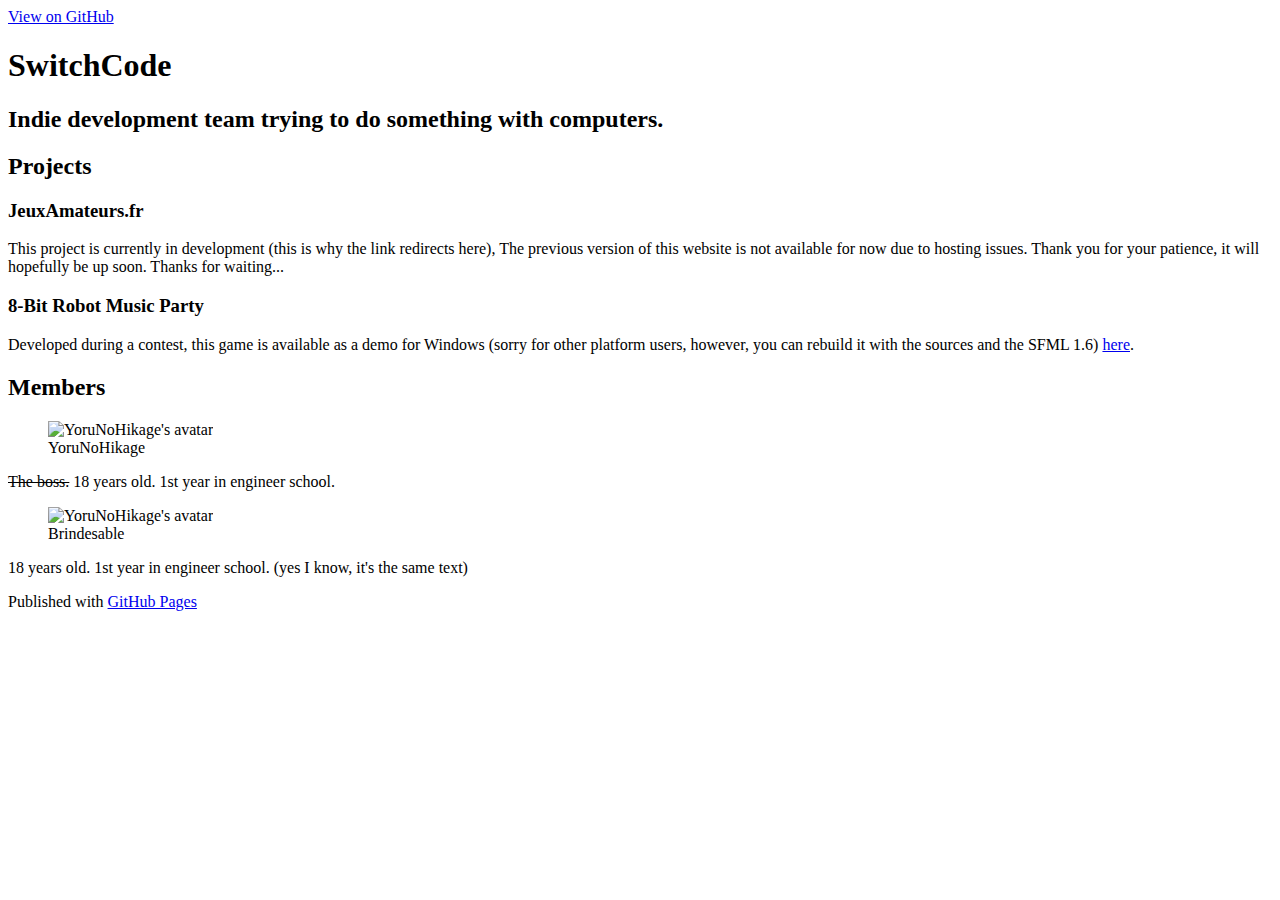
==== index.html @ cfffcea7 "Change the text a little bit." ====
<!DOCTYPE html>
<html>

  <head>
    <meta charset='utf-8' />
    <meta http-equiv="X-UA-Compatible" content="chrome=1" />
    <meta name="description" content="SwitchCode : Indie development team trying to do something with computers." />

    <link rel="stylesheet" type="text/css" media="screen" href="stylesheets/personal.css">

    <title>SwitchCode</title>
  </head>

  <body>

    <!-- HEADER -->
    <div id="header_wrap" class="outer">
        <header class="inner">
          <a id="forkme_banner" href="https://github.com/SwitchCode">View on GitHub</a>

          <h1 id="project_title">SwitchCode</h1>
          <h2 id="project_tagline">Indie development team trying to do something with computers.</h2>

        </header>
    </div>

    <!-- MAIN CONTENT -->
    <div id="main_content_wrap" class="outer">
      <section id="projects" class="inner">
		<h2>Projects</h2>
		<h3>JeuxAmateurs.fr</h3>
        <p>
			This project is currently in development (this is why the link redirects here), 
			The previous version of this website is not available for now due to hosting issues. Thank you for your patience, it will hopefully be up soon.
			Thanks for waiting...
		</p>
		<h3>8-Bit Robot Music Party</h3>
        <p>
			Developed during a contest, this game is available as a demo for Windows (sorry for other platform users, however, you can rebuild it with the sources and the 
			SFML 1.6) <a href="http://innovgame.efrei.fr/concours/rendu/2011/SwitchCode/index.html#telecharger">here</a>.
		</p>
      </section>
	  <section id="about_members" class="inner">
		<h2>Members</h2>
		<div class="member">
			<figure>
				<img src="https://si0.twimg.com/profile_images/2882585869/69c3a907b4d7dec8335385340bb9ef74.png" alt="YoruNoHikage's avatar" />
				<figcaption>YoruNoHikage</figcaption>
			</figure>
			<p><span style="text-decoration: line-through">The boss.</span> 18 years old. 1st year in engineer school.</p>
		</div>
		<div class="member">
			<figure>
				<img src="https://si0.twimg.com/profile_images/864663171/crevette.png" alt="YoruNoHikage's avatar" />
				<figcaption>Brindesable</figcaption>
			</figure>
			<p>18 years old. 1st year in engineer school. (yes I know, it's the same text)</p>
		</div>
	  </section>
    </div>

    <!-- FOOTER  -->
    <div id="footer_wrap" class="outer">
      <footer class="inner">
        <p>Published with <a href="http://pages.github.com">GitHub Pages</a></p>
      </footer>
    </div>

    

  </body>
</html>
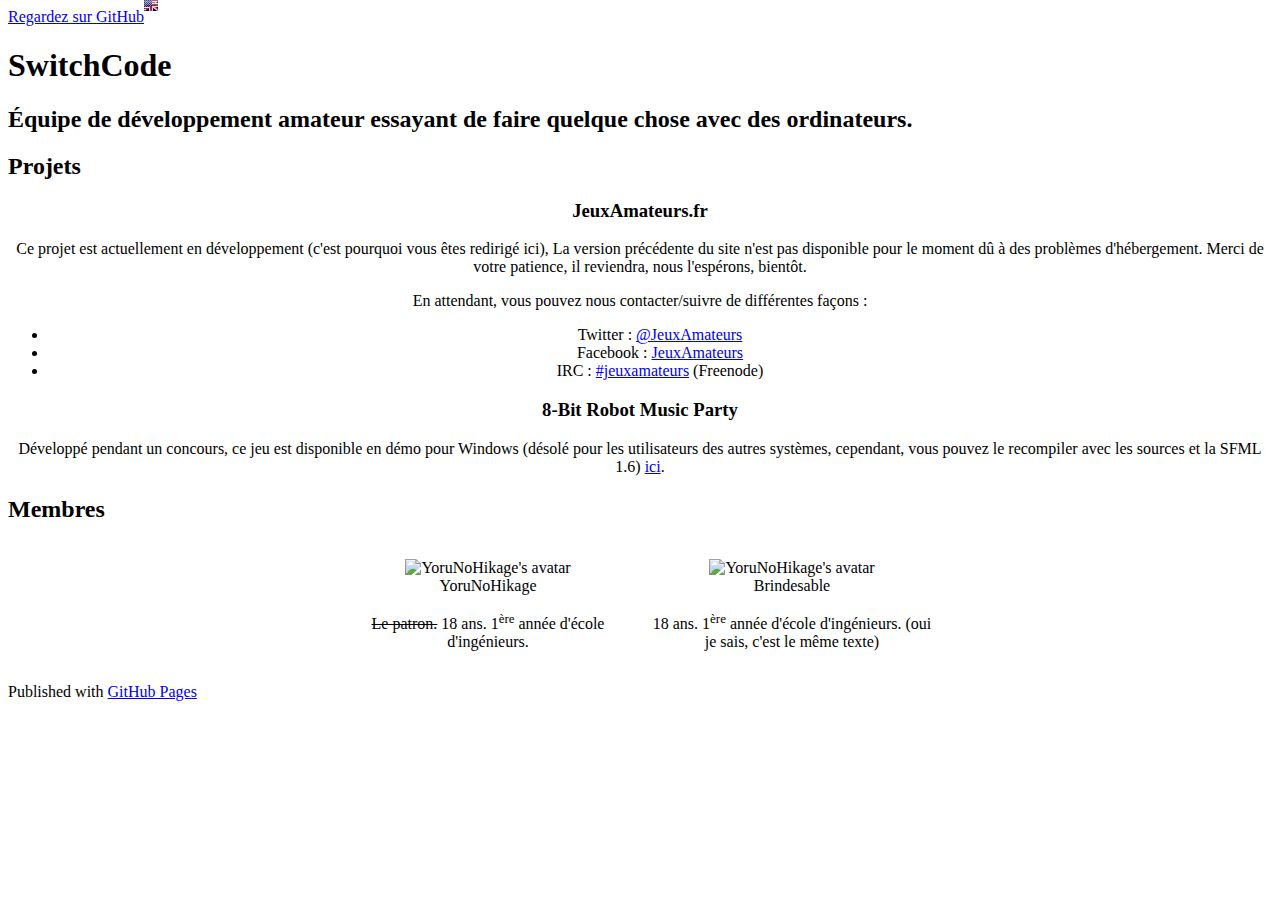
==== commit 15c32d8b: "Add french page and flags to switch." ====
--- a/index.html
+++ b/index.html
@@ -1,5 +1,5 @@
 <!DOCTYPE html>
-<html>
+<html lang="fr">
 
   <head>
     <meta charset='utf-8' />
@@ -16,10 +16,11 @@
     <!-- HEADER -->
     <div id="header_wrap" class="outer">
         <header class="inner">
-          <a id="forkme_banner" href="https://github.com/SwitchCode">View on GitHub</a>
+          <a id="forkme_banner" href="https://github.com/SwitchCode">Regardez sur GitHub</a>
+		  <a href="index-en.html" title="Go to english page"><img alt="English flag" class="flag" src="images/en.png"/></a>
 
           <h1 id="project_title">SwitchCode</h1>
-          <h2 id="project_tagline">Indie development team trying to do something with computers.</h2>
+          <h2 id="project_tagline">&Eacute;quipe de d&eacute;veloppement amateur essayant de faire quelque chose avec des ordinateurs.</h2>
 
         </header>
     </div>
@@ -27,34 +28,43 @@
     <!-- MAIN CONTENT -->
     <div id="main_content_wrap" class="outer">
       <section id="projects" class="inner">
-		<h2>Projects</h2>
+		<h2>Projets</h2>
 		<h3>JeuxAmateurs.fr</h3>
         <p>
-			This project is currently in development (this is why the link redirects here), 
-			The previous version of this website is not available for now due to hosting issues. Thank you for your patience, it will hopefully be up soon.
-			Thanks for waiting...
+			Ce projet est actuellement en d&eacute;veloppement (c'est pourquoi vous &ecirc;tes redirig&eacute; ici), 
+			La version pr&eacute;c&eacute;dente du site n'est pas disponible pour le moment d&ucirc; &agrave; des probl&egrave;mes d'h&eacute;bergement.
+			Merci de votre patience, il reviendra, nous l'esp&eacute;rons, bient&ocirc;t.
 		</p>
+		<p>
+			En attendant, vous pouvez nous contacter/suivre de diff&eacute;rentes fa&ccedil;ons :
+		</p>
+		<ul>
+			<li>Twitter : <a href="http://twitter.com/JeuxAmateurs" title="Twitter de JeuxAmateurs">@JeuxAmateurs</a></li>
+			<li>Facebook : <a href="http://facebook.com/JeuxAmateurs" title="Facebook de JeuxAmateurs">JeuxAmateurs</a></li>
+			<li>IRC : <a href="irc://irc.freenode.net/jeuxamateurs" title="Chan IRC de JeuxAmateurs">#jeuxamateurs</a> (Freenode)</li>
+		</ul>
 		<h3>8-Bit Robot Music Party</h3>
         <p>
-			Developed during a contest, this game is available as a demo for Windows (sorry for other platform users, however, you can rebuild it with the sources and the 
-			SFML 1.6) <a href="http://innovgame.efrei.fr/concours/rendu/2011/SwitchCode/index.html#telecharger">here</a>.
+			D&eacute;velopp&eacute; pendant un concours, ce jeu est disponible en d&eacute;mo pour Windows
+			(d&eacute;sol&eacute; pour les utilisateurs des autres syst&egrave;mes, cependant, vous pouvez le recompiler avec les sources et la SFML 1.6)
+			<a href="http://innovgame.efrei.fr/concours/rendu/2011/SwitchCode/index.html#telecharger">ici</a>.
 		</p>
       </section>
 	  <section id="about_members" class="inner">
-		<h2>Members</h2>
+		<h2>Membres</h2>
 		<div class="member">
 			<figure>
-				<img src="https://si0.twimg.com/profile_images/2882585869/69c3a907b4d7dec8335385340bb9ef74.png" alt="YoruNoHikage's avatar" />
+				<img src="http://si0.twimg.com/profile_images/3100788300/c54217bd410855538e44f33b69139725.png" alt="YoruNoHikage's avatar" />
 				<figcaption>YoruNoHikage</figcaption>
 			</figure>
-			<p><span style="text-decoration: line-through">The boss.</span> 18 years old. 1st year in engineer school.</p>
+			<p><span style="text-decoration: line-through">Le patron.</span> 18 ans. 1<sup>&egrave;re</sup> ann&eacute;e d'&eacute;cole d'ing&eacute;nieurs.</p>
 		</div>
 		<div class="member">
 			<figure>
-				<img src="https://si0.twimg.com/profile_images/864663171/crevette.png" alt="YoruNoHikage's avatar" />
+				<img src="http://si0.twimg.com/profile_images/864663171/crevette.png" alt="YoruNoHikage's avatar" />
 				<figcaption>Brindesable</figcaption>
 			</figure>
-			<p>18 years old. 1st year in engineer school. (yes I know, it's the same text)</p>
+			<p>18 ans. 1<sup>&egrave;re</sup> ann&eacute;e d'&eacute;cole d'ing&eacute;nieurs. (oui je sais, c'est le m&ecirc;me texte)</p>
 		</div>
 	  </section>
     </div>
--- a/stylesheets/personal.css
+++ b/stylesheets/personal.css
@@ -0,0 +1,33 @@
+@import url(stylesheet.css);
+
+h2 {
+	text-align: left;
+}
+
+section {
+	text-align: center;
+}
+
+.member {
+	max-width: 280px;
+	display: inline-block;
+	padding: 0 10px;
+}
+
+.member figure img {
+	width: 150px;
+}
+
+sup {
+	vertical-align: super;
+	font-size: small;
+}
+
+.flag {
+	width: 14px;
+	padding: 0;
+	box-shadow: none;
+	border: none;
+	position: absolute;
+	top: 0;
+}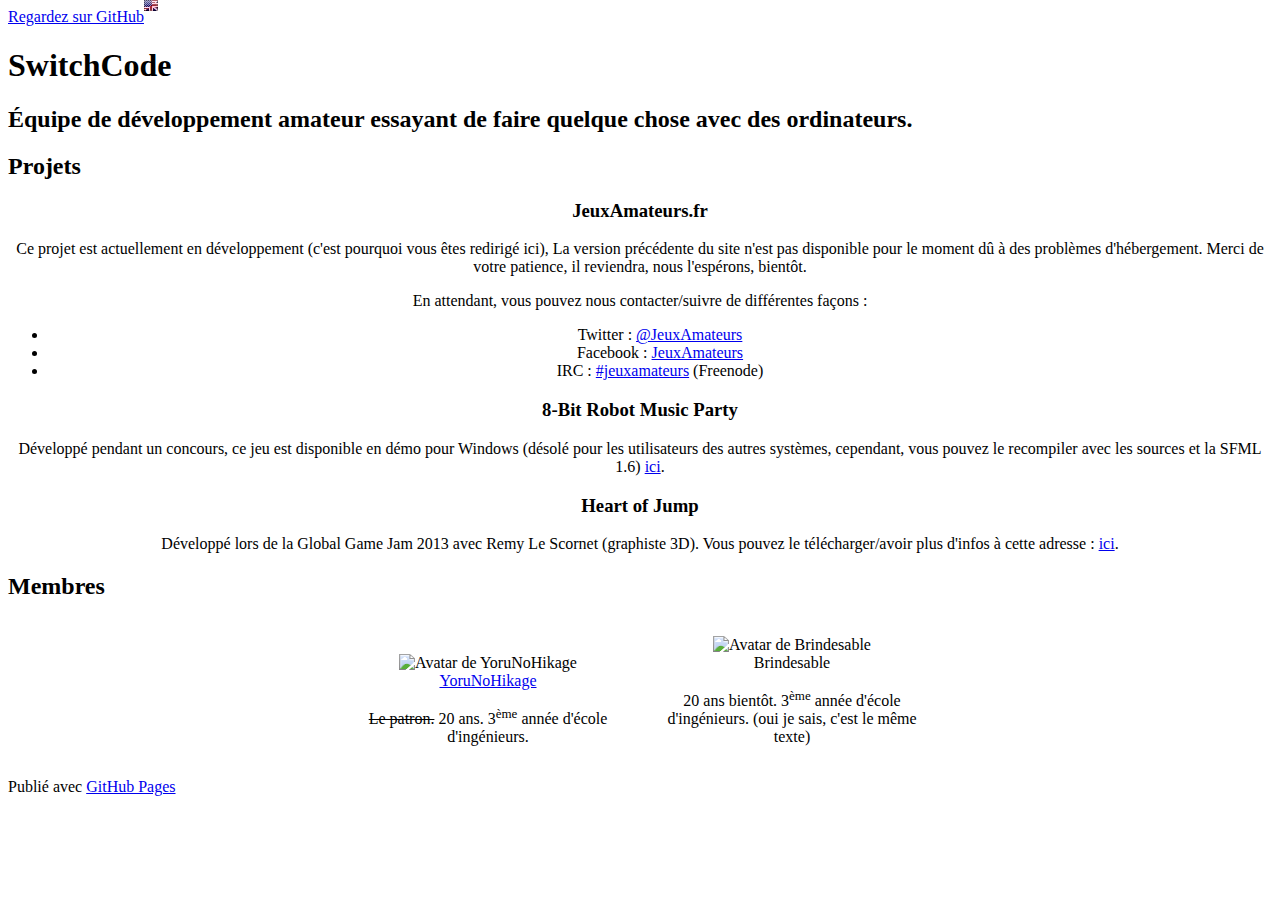
==== commit cb9ba773: "Bon anniv'" ====
--- a/index.html
+++ b/index.html
@@ -47,24 +47,28 @@
         <p>
 			D&eacute;velopp&eacute; pendant un concours, ce jeu est disponible en d&eacute;mo pour Windows
 			(d&eacute;sol&eacute; pour les utilisateurs des autres syst&egrave;mes, cependant, vous pouvez le recompiler avec les sources et la SFML 1.6)
-			<a href="http://innovgame.efrei.fr/concours/rendu/2011/SwitchCode/index.html#telecharger">ici</a>.
+			<a href="http://innovgame.efrei.fr/concours/rendu/2011/SwitchCode/index.html#telecharger" title="8-Bit Robot Music Party sur InnovGame">ici</a>.
+		</p>
+		<h3>Heart of Jump</h3>
+		<p>
+			D&eacute;velopp&eacute; lors de la Global Game Jam 2013 avec Remy Le Scornet (graphiste 3D). Vous pouvez le télécharger/avoir plus d'infos à cette adresse : <a href="http://globalgamejam.org/2013/heart-jump" title="Heart of Jump sur GlobalGameJam">ici</a>.
 		</p>
       </section>
 	  <section id="about_members" class="inner">
 		<h2>Membres</h2>
 		<div class="member">
 			<figure>
-				<img src="http://si0.twimg.com/profile_images/3100788300/c54217bd410855538e44f33b69139725.png" alt="YoruNoHikage's avatar" />
-				<figcaption>YoruNoHikage</figcaption>
+				<img src="https://secure.gravatar.com/avatar/bf71cb74fc30a417be576c509d8853fc?s=150" alt="Avatar de YoruNoHikage" />
+				<figcaption><a href="http://www.yorunohikage.fr" title="Voir mon site ici">YoruNoHikage</a></figcaption>
 			</figure>
-			<p><span style="text-decoration: line-through">Le patron.</span> 18 ans. 1<sup>&egrave;re</sup> ann&eacute;e d'&eacute;cole d'ing&eacute;nieurs.</p>
+			<p><span style="text-decoration: line-through">Le patron.</span> 20 ans. 3<sup>&egrave;me</sup> ann&eacute;e d'&eacute;cole d'ing&eacute;nieurs.</p>
 		</div>
 		<div class="member">
 			<figure>
-				<img src="http://si0.twimg.com/profile_images/864663171/crevette.png" alt="YoruNoHikage's avatar" />
+				<img src="http://2.gravatar.com/avatar/64b2a11ac526d68cf21cf558cb544155" alt="Avatar de Brindesable" />
 				<figcaption>Brindesable</figcaption>
 			</figure>
-			<p>18 ans. 1<sup>&egrave;re</sup> ann&eacute;e d'&eacute;cole d'ing&eacute;nieurs. (oui je sais, c'est le m&ecirc;me texte)</p>
+			<p>20 ans bientôt. 3<sup>&egrave;me</sup> ann&eacute;e d'&eacute;cole d'ing&eacute;nieurs. (oui je sais, c'est le m&ecirc;me texte)</p>
 		</div>
 	  </section>
     </div>
@@ -72,7 +76,7 @@
     <!-- FOOTER  -->
     <div id="footer_wrap" class="outer">
       <footer class="inner">
-        <p>Published with <a href="http://pages.github.com">GitHub Pages</a></p>
+        <p>Publi&eacute; avec <a href="http://pages.github.com">GitHub Pages</a></p>
       </footer>
     </div>
 
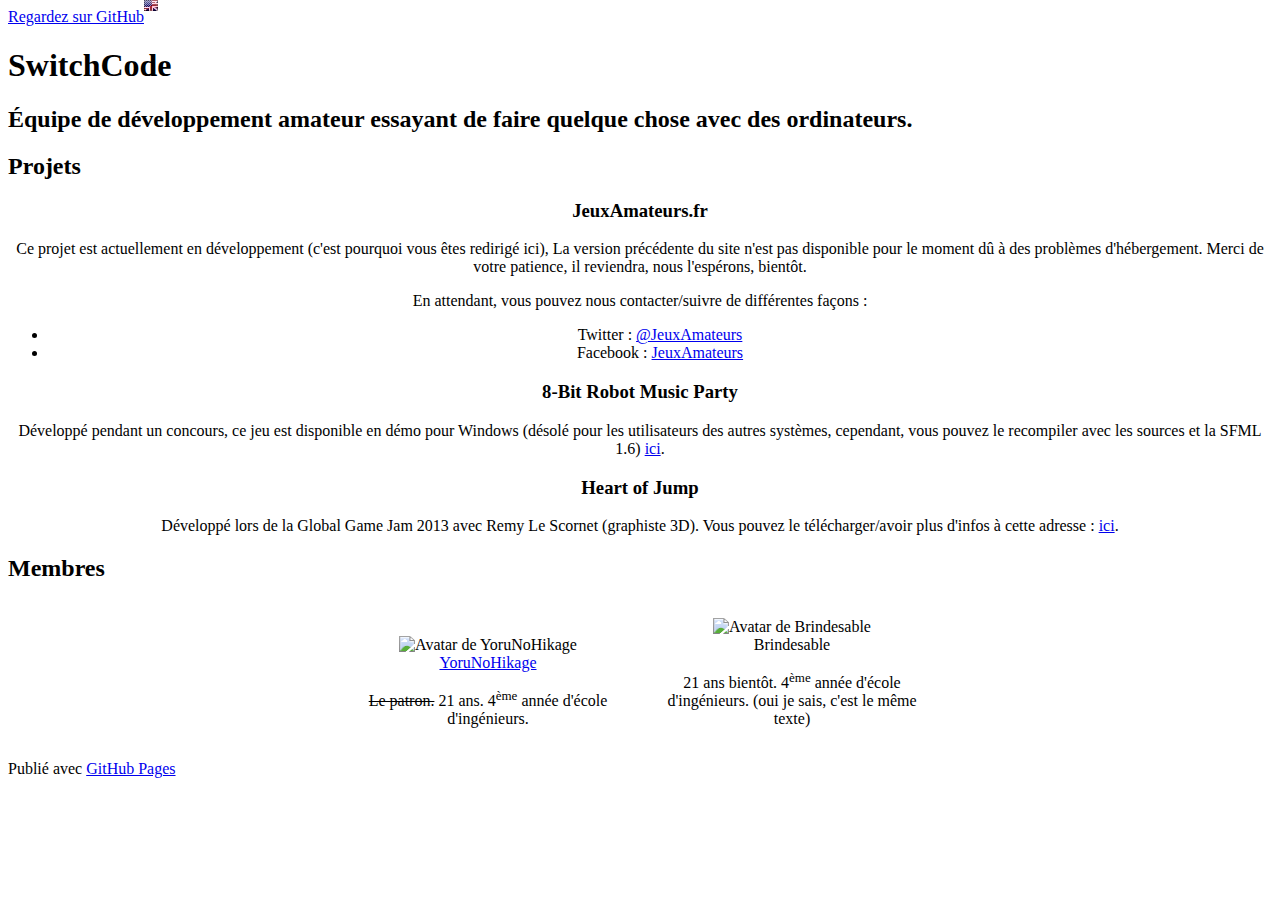
==== commit 5afb6bb2: "Update fr page" ====
--- a/index.html
+++ b/index.html
@@ -41,7 +41,6 @@
 		<ul>
 			<li>Twitter : <a href="http://twitter.com/JeuxAmateurs" title="Twitter de JeuxAmateurs">@JeuxAmateurs</a></li>
 			<li>Facebook : <a href="http://facebook.com/JeuxAmateurs" title="Facebook de JeuxAmateurs">JeuxAmateurs</a></li>
-			<li>IRC : <a href="irc://irc.freenode.net/jeuxamateurs" title="Chan IRC de JeuxAmateurs">#jeuxamateurs</a> (Freenode)</li>
 		</ul>
 		<h3>8-Bit Robot Music Party</h3>
         <p>
@@ -61,14 +60,14 @@
 				<img src="https://secure.gravatar.com/avatar/bf71cb74fc30a417be576c509d8853fc?s=150" alt="Avatar de YoruNoHikage" />
 				<figcaption><a href="http://www.yorunohikage.fr" title="Voir mon site ici">YoruNoHikage</a></figcaption>
 			</figure>
-			<p><span style="text-decoration: line-through">Le patron.</span> 20 ans. 3<sup>&egrave;me</sup> ann&eacute;e d'&eacute;cole d'ing&eacute;nieurs.</p>
+			<p><span style="text-decoration: line-through">Le patron.</span> 21 ans. 4<sup>&egrave;me</sup> ann&eacute;e d'&eacute;cole d'ing&eacute;nieurs.</p>
 		</div>
 		<div class="member">
 			<figure>
 				<img src="http://2.gravatar.com/avatar/64b2a11ac526d68cf21cf558cb544155" alt="Avatar de Brindesable" />
 				<figcaption>Brindesable</figcaption>
 			</figure>
-			<p>20 ans bientôt. 3<sup>&egrave;me</sup> ann&eacute;e d'&eacute;cole d'ing&eacute;nieurs. (oui je sais, c'est le m&ecirc;me texte)</p>
+			<p>21 ans bientôt. 4<sup>&egrave;me</sup> ann&eacute;e d'&eacute;cole d'ing&eacute;nieurs. (oui je sais, c'est le m&ecirc;me texte)</p>
 		</div>
 	  </section>
     </div>
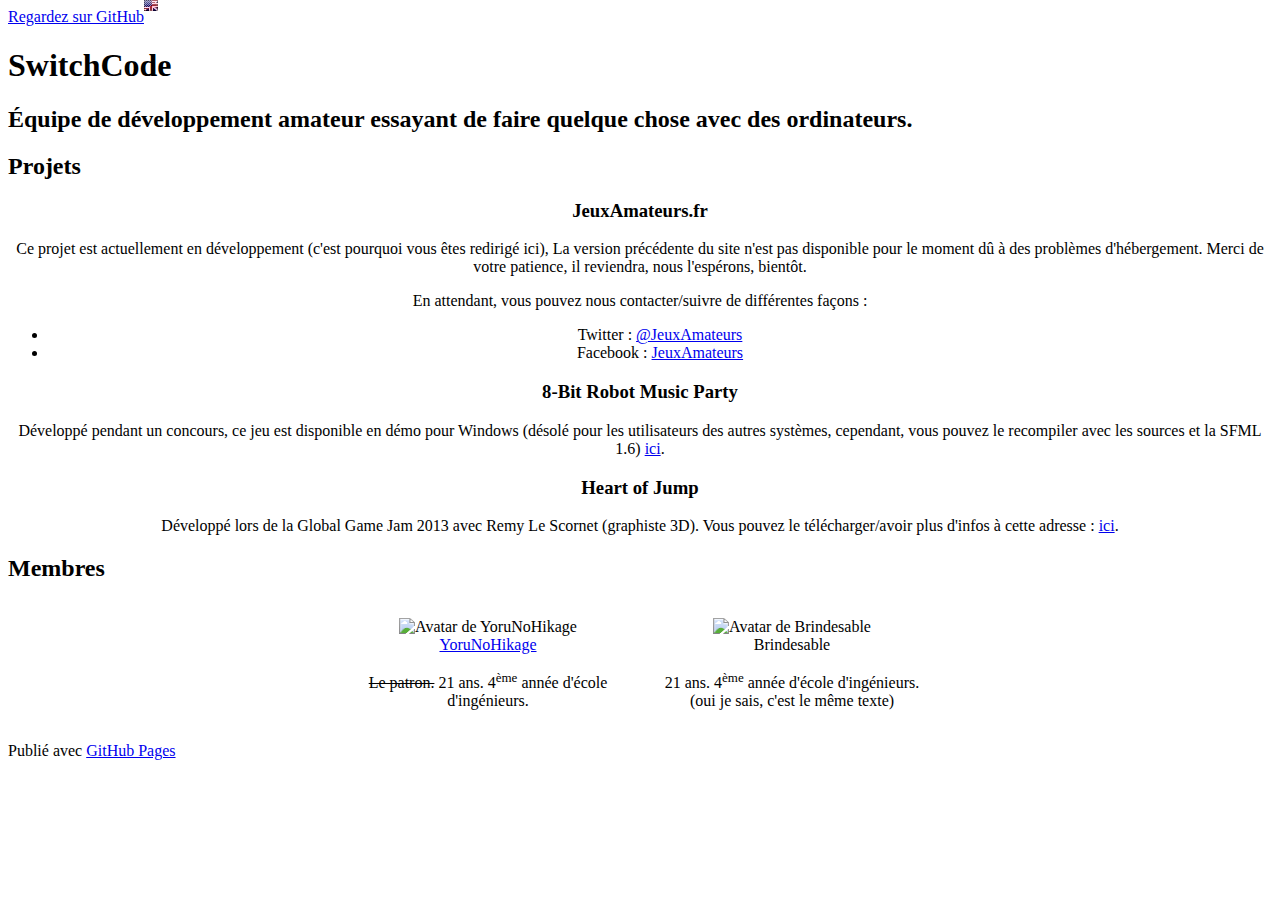
==== commit dec9f719: "Update index.html" ====
--- a/index.html
+++ b/index.html
@@ -67,7 +67,7 @@
 				<img src="http://2.gravatar.com/avatar/64b2a11ac526d68cf21cf558cb544155" alt="Avatar de Brindesable" />
 				<figcaption>Brindesable</figcaption>
 			</figure>
-			<p>21 ans bientôt. 4<sup>&egrave;me</sup> ann&eacute;e d'&eacute;cole d'ing&eacute;nieurs. (oui je sais, c'est le m&ecirc;me texte)</p>
+			<p>21 ans. 4<sup>&egrave;me</sup> ann&eacute;e d'&eacute;cole d'ing&eacute;nieurs. (oui je sais, c'est le m&ecirc;me texte)</p>
 		</div>
 	  </section>
     </div>
